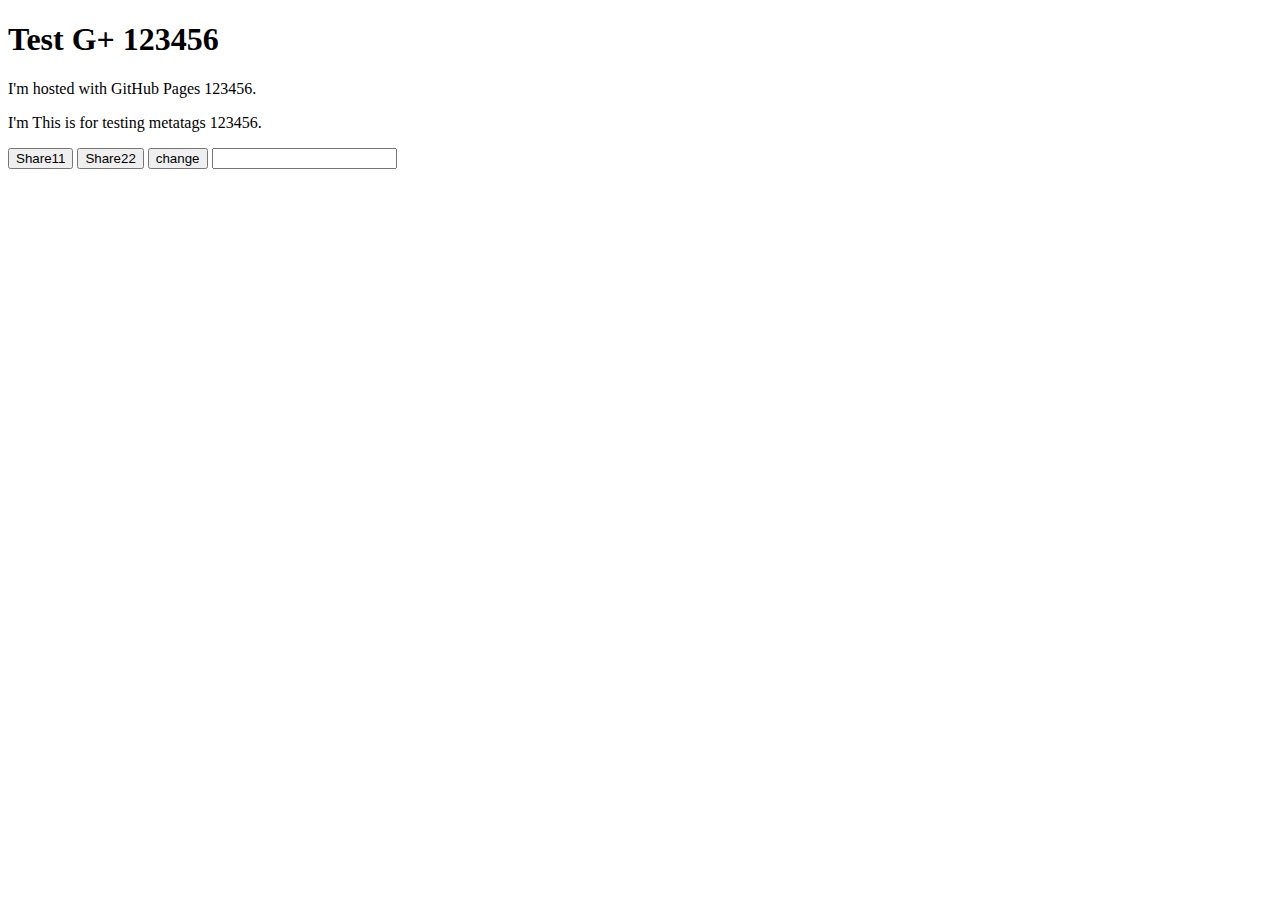
==== index.html @ 1935494a "First commit." ====
<!DOCTYPE html>
<html>
<head>
    <!--<script src="https://apis.google.com/js/platform.js" async></script>-->

<!--<script type="text/javascript" src="https://apis.google.com/js/plusone.js" async="true"></script>-->
<!--<script type="text/javascript" src="https://apis.google.com/js/client:platform.js" async defer></script>-->
    <script src="https://apis.google.com/js/platform.js" async defer></script>
    <script src="http://code.jquery.com/jquery-1.7.2.min.js"></script>
    <script >
        var urlToShare;
        var parameters;
  window.___gcfg = {
    lang: 'en-US',
    parsetags: 'onload'
  };
  
  
/*** Start Changes for GOOGLE PLUS ****/
/* Implementation was changes to Google Plus Interactive Posts for G+ Sharing.
*   Parameters, as defined in https://developers.google.com:
*       contenturl - This is the URL that you want to display content for. The content includes the thumbnail image,
*                and the short description that displays on the Google+ post.
*       contentdeeplinkid - If you are setting up the Interactive Post to link to a specific section of a mobile app,
*                this is where you would do that.
*       clientid - This is the ID for the specific Google App to launch(in this case AIA Vitality).
*       cookiepolicy - This is the default value. ;)
*       calltoactionlabel - This is where you enter the call-to-action label, this is required for interactive posts.
*                Removing this will cause an error.
*       calltoactionurl - This is the URL that you want your call-to-action button, and the title of the post to link to.
*                This is the page that people clicking on your post will end up at.
*       calltoactiondeeplinkid - Like the contentdeeplinkid field, this is for mobile apps.
*
*   For more info on Google+ Interactive Posts visit, https://developers.google.com/+/web/share/interactive
*/

//function qualifyURL(url) {
//    var a = document.createElement('a');
//    a.href = url;
//    alert($.browser.msie);
//    if ($.browser.msie==true && a.href.indexOf("calculators")!=-1 )
//    {
//        var link = document.createElement('a');
//        link=window.location.href;
//
//        return link;
//    }
//    else {
//        a.href = url;
//        return a.href;
//    }
//    alert('kasldjflksj');
//}
function qualifyURL(url) {
    return url;
}
function contentLinkId(url) {
    var linkId = url.split("/").pop();
    return linkId;
}

function initiateSignIn() {
    var url = qualifyURL(urlToShare);
    parameters = {
        'contenturl' : qualifyURL(urlToShare),
        'contentdeeplinkid' : '/'+contentLinkId(url),
        'clientid' : '328889628527-utav1m14s5suo99u4odpouv8f9638gpd'+'.apps.googleusercontent.com',
        'cookiepolicy' : 'single_host_origin',
        'calltoactionlabel' : "READ_MORE",
        'calltoactionurl' : qualifyURL(urlToShare),
        'calltoactiondeeplinkid' : '/'+contentLinkId(url)
    };
}
function shareOnGoogle(){
initiateSignIn();
    gapi.interactivepost.render('share_button', parameters);    
}
function setupGoogleShareButton(){
    
}
$(document).ready(function(){
//    urlToShare = window.location.href;
    //urlToShare = "https://testaiaph.livingvitality.com/lv-aia-ph/calculators/bmi?linkType=loggedOut";
    //urlToShare = "http://790ddf4d.ngrok.io/logintest.htm";
    urlToShare = $('#urlToShare').val();
    //initiateSignIn();
})
function changeUrlToShare(){
    urlToShare = $('#urlToShare').val();
}
</script>
<script src="https://apis.google.com/js/client:platform.js" async defer></script>
<meta http-equiv="Content-Type" content="text/html; charset=UTF-8">
        <title>Welcome to Metatags Testing site</title>
        <link rel="shortcut icon" href="LV_favicon_16.ico' />" />
        <meta property="og:type" content="website" />
        <meta property="og:title" content="Title Testing 123456">
        <meta property="og:description" data-page-subject="true" content="SampleA 123456 Description...">
        <meta name="description" data-page-subject="true" content="SampleB 123456 Description...">
        <meta property="og:site_name" content="Site Name 123456">
        <meta itemprop="description" content="SampleC 123456 Description...">
        <!--<meta property="og:image" content="http://lh3.googleusercontent.com/proxy/zEEL553ekFlxbwG8MTv3BOlqdFP1QCH1vGz0CkH728uuTTsKqktnoUmI_Wp8rfbDm85LhF7XN1Si3J1sX1tfyIKTQpj3SMbmo0s1s5bneuAcMMbMlb5Hp4MASi0KOCPp=w346-h192">-->
        <meta property="og:image" content="https://dqjcvgy8s3pvn.cloudfront.net/test/big/bmiCalculatorTool_12345.png">
</head>
 <!--//lh3.googleusercontent.com/proxy/zEEL553ekFlxbwG8MTv3BOlqdFP1QCH1vGz0CkH728uuTTsKqktnoUmI_Wp8rfbDm85LhF7XN1Si3J1sX1tfyIKTQpj3SMbmo0s1s5bneuAcMMbMlb5Hp4MASi0KOCPp=w346-h192--> 
<body>
<h1>Test G+ 123456</h1>
<p>I'm hosted with GitHub Pages 123456.</p>
<p>I'm This is for testing metatags 123456.</p>
<input
  class="g-interactivepost"
  data-contenturl="https://plus.google.com/pages/"
  data-contentdeeplinkid="/pages"
  data-clientid="328889628527-utav1m14s5suo99u4odpouv8f9638gpd.apps.googleusercontent.com"
  data-cookiepolicy="single_host_origin"
  data-prefilltext="Engage your users today, create a Google+ page for your business."
  data-calltoactionlabel="READ_MORE"
  data-calltoactionurl="http://plus.google.com/pages/create"
  data-calltoactiondeeplinkid="/pages/create" type="button" value="Share11" id="share_button-2"/>
<!--<input type="button" onclick="qualifyURL('fdsaf');"/>-->
<input id="share_button" type="button" onclick="shareOnGoogle();" value="Share22"/>
<input id="change" type="button" onclick="changeUrlToShare();" value="change"/>

<input id="urlToShare"/>
</body>
</html>
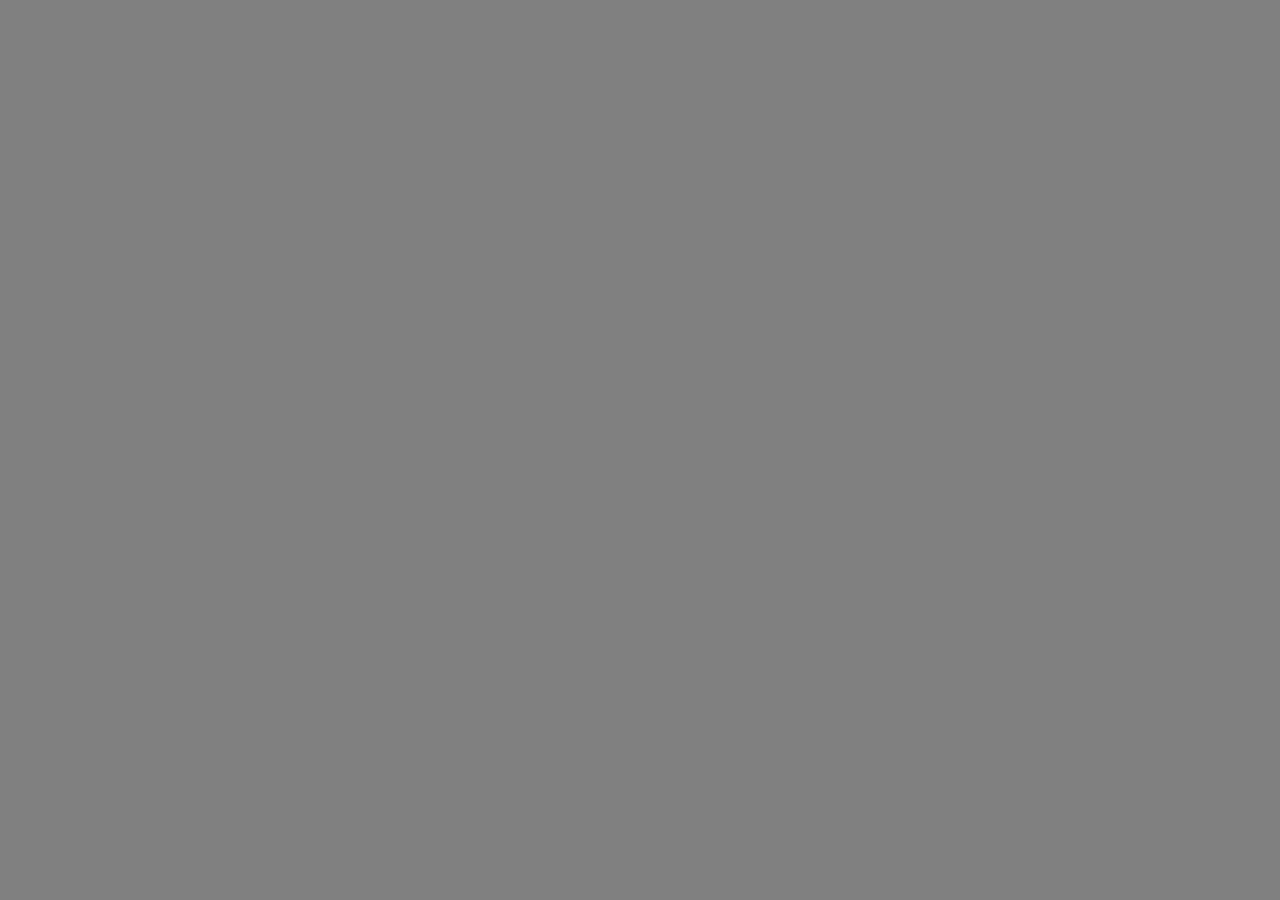
==== commit 102d6e18: "Updated files" ====
--- a/index.html
+++ b/index.html
@@ -1,126 +1 @@
-<!DOCTYPE html>
-<html>
-<head>
-    <!--<script src="https://apis.google.com/js/platform.js" async></script>-->
-
-<!--<script type="text/javascript" src="https://apis.google.com/js/plusone.js" async="true"></script>-->
-<!--<script type="text/javascript" src="https://apis.google.com/js/client:platform.js" async defer></script>-->
-    <script src="https://apis.google.com/js/platform.js" async defer></script>
-    <script src="http://code.jquery.com/jquery-1.7.2.min.js"></script>
-    <script >
-        var urlToShare;
-        var parameters;
-  window.___gcfg = {
-    lang: 'en-US',
-    parsetags: 'onload'
-  };
-  
-  
-/*** Start Changes for GOOGLE PLUS ****/
-/* Implementation was changes to Google Plus Interactive Posts for G+ Sharing.
-*   Parameters, as defined in https://developers.google.com:
-*       contenturl - This is the URL that you want to display content for. The content includes the thumbnail image,
-*                and the short description that displays on the Google+ post.
-*       contentdeeplinkid - If you are setting up the Interactive Post to link to a specific section of a mobile app,
-*                this is where you would do that.
-*       clientid - This is the ID for the specific Google App to launch(in this case AIA Vitality).
-*       cookiepolicy - This is the default value. ;)
-*       calltoactionlabel - This is where you enter the call-to-action label, this is required for interactive posts.
-*                Removing this will cause an error.
-*       calltoactionurl - This is the URL that you want your call-to-action button, and the title of the post to link to.
-*                This is the page that people clicking on your post will end up at.
-*       calltoactiondeeplinkid - Like the contentdeeplinkid field, this is for mobile apps.
-*
-*   For more info on Google+ Interactive Posts visit, https://developers.google.com/+/web/share/interactive
-*/
-
-//function qualifyURL(url) {
-//    var a = document.createElement('a');
-//    a.href = url;
-//    alert($.browser.msie);
-//    if ($.browser.msie==true && a.href.indexOf("calculators")!=-1 )
-//    {
-//        var link = document.createElement('a');
-//        link=window.location.href;
-//
-//        return link;
-//    }
-//    else {
-//        a.href = url;
-//        return a.href;
-//    }
-//    alert('kasldjflksj');
-//}
-function qualifyURL(url) {
-    return url;
-}
-function contentLinkId(url) {
-    var linkId = url.split("/").pop();
-    return linkId;
-}
-
-function initiateSignIn() {
-    var url = qualifyURL(urlToShare);
-    parameters = {
-        'contenturl' : qualifyURL(urlToShare),
-        'contentdeeplinkid' : '/'+contentLinkId(url),
-        'clientid' : '328889628527-utav1m14s5suo99u4odpouv8f9638gpd'+'.apps.googleusercontent.com',
-        'cookiepolicy' : 'single_host_origin',
-        'calltoactionlabel' : "READ_MORE",
-        'calltoactionurl' : qualifyURL(urlToShare),
-        'calltoactiondeeplinkid' : '/'+contentLinkId(url)
-    };
-}
-function shareOnGoogle(){
-initiateSignIn();
-    gapi.interactivepost.render('share_button', parameters);    
-}
-function setupGoogleShareButton(){
-    
-}
-$(document).ready(function(){
-//    urlToShare = window.location.href;
-    //urlToShare = "https://testaiaph.livingvitality.com/lv-aia-ph/calculators/bmi?linkType=loggedOut";
-    //urlToShare = "http://790ddf4d.ngrok.io/logintest.htm";
-    urlToShare = $('#urlToShare').val();
-    //initiateSignIn();
-})
-function changeUrlToShare(){
-    urlToShare = $('#urlToShare').val();
-}
-</script>
-<script src="https://apis.google.com/js/client:platform.js" async defer></script>
-<meta http-equiv="Content-Type" content="text/html; charset=UTF-8">
-        <title>Welcome to Metatags Testing site</title>
-        <link rel="shortcut icon" href="LV_favicon_16.ico' />" />
-        <meta property="og:type" content="website" />
-        <meta property="og:title" content="Title Testing 123456">
-        <meta property="og:description" data-page-subject="true" content="SampleA 123456 Description...">
-        <meta name="description" data-page-subject="true" content="SampleB 123456 Description...">
-        <meta property="og:site_name" content="Site Name 123456">
-        <meta itemprop="description" content="SampleC 123456 Description...">
-        <!--<meta property="og:image" content="http://lh3.googleusercontent.com/proxy/zEEL553ekFlxbwG8MTv3BOlqdFP1QCH1vGz0CkH728uuTTsKqktnoUmI_Wp8rfbDm85LhF7XN1Si3J1sX1tfyIKTQpj3SMbmo0s1s5bneuAcMMbMlb5Hp4MASi0KOCPp=w346-h192">-->
-        <meta property="og:image" content="https://dqjcvgy8s3pvn.cloudfront.net/test/big/bmiCalculatorTool_12345.png">
-</head>
- <!--//lh3.googleusercontent.com/proxy/zEEL553ekFlxbwG8MTv3BOlqdFP1QCH1vGz0CkH728uuTTsKqktnoUmI_Wp8rfbDm85LhF7XN1Si3J1sX1tfyIKTQpj3SMbmo0s1s5bneuAcMMbMlb5Hp4MASi0KOCPp=w346-h192--> 
-<body>
-<h1>Test G+ 123456</h1>
-<p>I'm hosted with GitHub Pages 123456.</p>
-<p>I'm This is for testing metatags 123456.</p>
-<input
-  class="g-interactivepost"
-  data-contenturl="https://plus.google.com/pages/"
-  data-contentdeeplinkid="/pages"
-  data-clientid="328889628527-utav1m14s5suo99u4odpouv8f9638gpd.apps.googleusercontent.com"
-  data-cookiepolicy="single_host_origin"
-  data-prefilltext="Engage your users today, create a Google+ page for your business."
-  data-calltoactionlabel="READ_MORE"
-  data-calltoactionurl="http://plus.google.com/pages/create"
-  data-calltoactiondeeplinkid="/pages/create" type="button" value="Share11" id="share_button-2"/>
-<!--<input type="button" onclick="qualifyURL('fdsaf');"/>-->
-<input id="share_button" type="button" onclick="shareOnGoogle();" value="Share22"/>
-<input id="change" type="button" onclick="changeUrlToShare();" value="change"/>
-
-<input id="urlToShare"/>
-</body>
-</html>+<!doctype html><html lang="en"><head><meta charset="utf-8"/><link rel="icon" href="/favicon.ico"/><meta name="viewport" content="width=device-width,initial-scale=1"/><meta name="theme-color" content="#000000"/><meta name="description" content="Web site created using create-react-app"/><link rel="apple-touch-icon" href="/logo192.png"/><link rel="manifest" href="/manifest.json"/><title>Meet</title><link href="/static/css/main.4d8d6edc.chunk.css" rel="stylesheet"></head><body><noscript>You need to enable JavaScript to run this app.</noscript><div id="root"></div><script>!function(e){function t(t){for(var n,i,a=t[0],c=t[1],l=t[2],s=0,p=[];s<a.length;s++)i=a[s],Object.prototype.hasOwnProperty.call(o,i)&&o[i]&&p.push(o[i][0]),o[i]=0;for(n in c)Object.prototype.hasOwnProperty.call(c,n)&&(e[n]=c[n]);for(f&&f(t);p.length;)p.shift()();return u.push.apply(u,l||[]),r()}function r(){for(var e,t=0;t<u.length;t++){for(var r=u[t],n=!0,a=1;a<r.length;a++){var c=r[a];0!==o[c]&&(n=!1)}n&&(u.splice(t--,1),e=i(i.s=r[0]))}return e}var n={},o={1:0},u=[];function i(t){if(n[t])return n[t].exports;var r=n[t]={i:t,l:!1,exports:{}};return e[t].call(r.exports,r,r.exports,i),r.l=!0,r.exports}i.e=function(e){var t=[],r=o[e];if(0!==r)if(r)t.push(r[2]);else{var n=new Promise((function(t,n){r=o[e]=[t,n]}));t.push(r[2]=n);var u,a=document.createElement("script");a.charset="utf-8",a.timeout=120,i.nc&&a.setAttribute("nonce",i.nc),a.src=function(e){return i.p+"static/js/"+({}[e]||e)+"."+{3:"83c1f428"}[e]+".chunk.js"}(e);var c=new Error;u=function(t){a.onerror=a.onload=null,clearTimeout(l);var r=o[e];if(0!==r){if(r){var n=t&&("load"===t.type?"missing":t.type),u=t&&t.target&&t.target.src;c.message="Loading chunk "+e+" failed.\n("+n+": "+u+")",c.name="ChunkLoadError",c.type=n,c.request=u,r[1](c)}o[e]=void 0}};var l=setTimeout((function(){u({type:"timeout",target:a})}),12e4);a.onerror=a.onload=u,document.head.appendChild(a)}return Promise.all(t)},i.m=e,i.c=n,i.d=function(e,t,r){i.o(e,t)||Object.defineProperty(e,t,{enumerable:!0,get:r})},i.r=function(e){"undefined"!=typeof Symbol&&Symbol.toStringTag&&Object.defineProperty(e,Symbol.toStringTag,{value:"Module"}),Object.defineProperty(e,"__esModule",{value:!0})},i.t=function(e,t){if(1&t&&(e=i(e)),8&t)return e;if(4&t&&"object"==typeof e&&e&&e.__esModule)return e;var r=Object.create(null);if(i.r(r),Object.defineProperty(r,"default",{enumerable:!0,value:e}),2&t&&"string"!=typeof e)for(var n in e)i.d(r,n,function(t){return e[t]}.bind(null,n));return r},i.n=function(e){var t=e&&e.__esModule?function(){return e.default}:function(){return e};return i.d(t,"a",t),t},i.o=function(e,t){return Object.prototype.hasOwnProperty.call(e,t)},i.p="/",i.oe=function(e){throw console.error(e),e};var a=this["webpackJsonpgoogle-meet"]=this["webpackJsonpgoogle-meet"]||[],c=a.push.bind(a);a.push=t,a=a.slice();for(var l=0;l<a.length;l++)t(a[l]);var f=c;r()}([])</script><script src="/static/js/2.27bff26e.chunk.js"></script><script src="/static/js/main.b29a5308.chunk.js"></script></body></html>--- a/static/css/main.4d8d6edc.chunk.css
+++ b/static/css/main.4d8d6edc.chunk.css
@@ -0,0 +1,2 @@
+@import url(https://fonts.googleapis.com/css2?family=Poppins:wght@300;400;500;600;700&display=swap);body{font-family:-apple-system,BlinkMacSystemFont,"Segoe UI","Roboto","Oxygen","Ubuntu","Cantarell","Fira Sans","Droid Sans","Helvetica Neue",sans-serif;-webkit-font-smoothing:antialiased;-moz-osx-font-smoothing:grayscale}code{font-family:source-code-pro,Menlo,Monaco,Consolas,"Courier New",monospace}.meeting-footer{background:#202124;height:100%}.meeting-footer,.meeting-icons{display:-webkit-flex;display:flex;-webkit-justify-content:center;justify-content:center;-webkit-align-items:center;align-items:center}.meeting-icons{color:#fff;background:#3c4043;border-radius:50%;width:40px;height:40px;margin:10px;cursor:pointer}.active{background-color:#ea4335}div[disabled]{pointer-events:none;opacity:.3}.participants{display:grid;grid-template-columns:repeat(var(--grid-size),1fr);grid-gap:20px;height:85vh;padding:10px}.participants img{border-radius:50%;height:120px;width:120px}@media (max-width:800px){.participants{grid-template-columns:repeat(var(--grid-col-size),1fr);grid-template-rows:repeat(var(--grid-row-size),1fr)}}.card{background:#3c4043;border-radius:10px;display:-webkit-flex;display:flex;-webkit-justify-content:center;justify-content:center;-webkit-align-items:center;align-items:center;height:100%}.video{object-fit:cover}.participant,.video{background-color:#353b48;height:100%;width:100%;position:relative;border-radius:5px}.participant{min-height:200px}.muted{color:#fff;right:10px;position:absolute;top:10px;background:#353b48;border-radius:50%;height:22px;width:22px!important}.hide{display:none}.avatar{width:200px;height:200px;border-radius:50%;font-size:150px;font-family:roboto,arial;text-align:center;background:orange;display:-webkit-flex;display:flex;-webkit-justify-content:center;justify-content:center;-webkit-align-items:center;align-items:center;text-transform:uppercase}.avatar,.name{color:#fff;position:absolute}.name{bottom:10px;left:20px}@media (max-width:800px){.participant{min-height:0}.avatar{width:80px;height:80px;font-size:50px}}.main-screen{width:100%;height:90vh;background:#3c4043}.wrapper{width:100%}.footer{height:10vh}.App{display:-webkit-flex;display:flex;width:100vw;height:100vh}.container{background:#deb887;height:600px}.container.active .signup{opacity:1;transition:opacity .2s ease}.container.active .forms{height:800px}.container .form .title{position:relative;font-size:27px;font-weight:600}.form .title:before{content:"";position:absolute;left:0;bottom:0;height:3px;width:30px;background-color:#4070f4;border-radius:25px}.form .input-field{position:relative;height:50px;width:100%;margin-top:30px}.input-field input:is(:focus,:valid){border-bottom-color:#4070f4}.input-field i{position:absolute;top:50%;-webkit-transform:translateY(-50%);transform:translateY(-50%);color:#999;font-size:23px;transition:all .2s ease}.input-field i.showHidePw{right:0;cursor:pointer;padding:10px}.form .checkbox-text{-webkit-justify-content:space-between;justify-content:space-between;margin-top:20px}.checkbox-text .checkbox-content,.form .checkbox-text{display:-webkit-flex;display:flex;-webkit-align-items:center;align-items:center}.checkbox-content input{margin:0 8px -2px 4px;accent-color:#4070f4}.form .text{color:#333;font-size:14px}.form a.text{color:#4070f4;text-decoration:none}.form a:hover{text-decoration:underline}.form .button{margin-top:35px}.form .button input{border:none;color:#fff;font-size:17px;font-weight:500;letter-spacing:1px;border-radius:6px;background-color:#4070f4;cursor:pointer;transition:all .3s ease}.button input:hover{background-color:#265df2}.form .login-signup{margin-top:30px;text-align:center}body{margin:0;padding:0;box-sizing:border-box;font-family:"Poppins",sans-serif;background:grey}.container{position:relative;max-width:430px;width:100%;background:#dcdcdc;border-radius:10px;box-shadow:0 5px 10px rgba(0,0,0,.1);overflow:hidden;margin-left:200px;margin-top:250px;height:250px}.container .forms{display:-webkit-flex;display:flex;-webkit-align-items:center;align-items:center;width:200%;position:relative}.container .form{height:30px;width:50%;transition:margin-left .18s ease}.container.active .login{margin-left:-50%;opacity:0;transition:margin-left .18s ease,opacity .15s ease}.container .signup{opacity:0;transition:opacity .09s ease}h1{font-style:oblique;margin-left:250px;margin-top:180px}table,td,th{border:1px solid;width:1000px;margin-left:175px;background:grey}
+/*# sourceMappingURL=main.4d8d6edc.chunk.css.map */